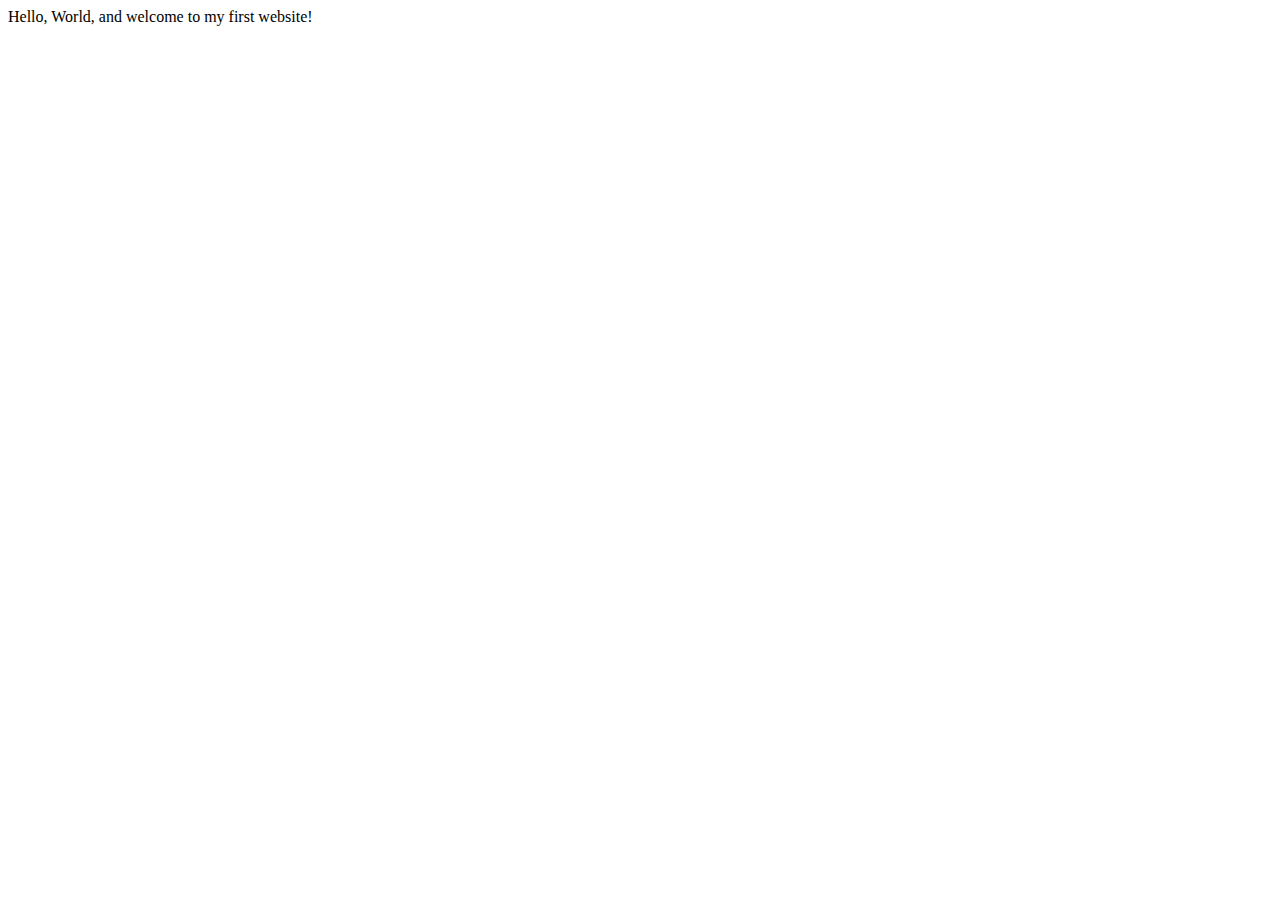
==== index.html @ 1a8507a9 "Update and rename index (2).html to index.html" ====
<!DOCTYPE html>
<html lang="en">
    <head>
        <meta charset="utf-8">
        <meta name="viewport" content="width=device-width, initial-scale=1.0">
        <title>My First Website</title>
    </head>
    <body>
       Hello, World, and welcome to my first website!
    </body>
</html>
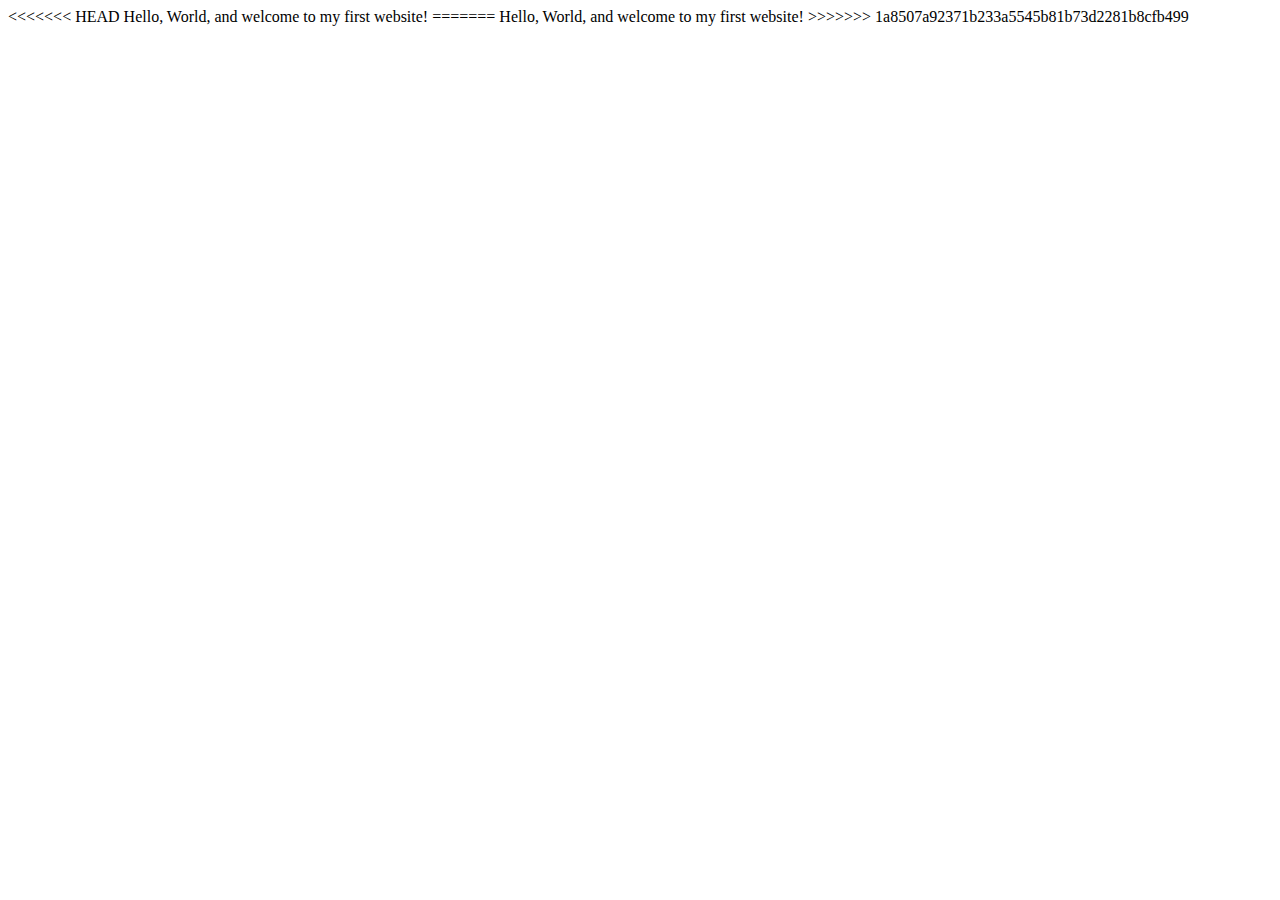
==== commit f22e5add: "Create index.html" ====
--- a/index.html
+++ b/index.html
@@ -1,11 +1,25 @@
-<!DOCTYPE html>
-<html lang="en">
-    <head>
-        <meta charset="utf-8">
-        <meta name="viewport" content="width=device-width, initial-scale=1.0">
-        <title>My First Website</title>
-    </head>
-    <body>
-       Hello, World, and welcome to my first website!
-    </body>
-</html>
+<<<<<<< HEAD
+<!DOCTYPE html>
+<html lang="en">
+    <head>
+        <meta charset="utf-8">
+        <meta name="viewport" content="width=device-width, initial-scale=1.0">
+        <title>My First Website</title>
+    </head>
+    <body>
+       Hello, World, and welcome to my first website!
+    </body>
+</html>
+=======
+<!DOCTYPE html>
+<html lang="en">
+    <head>
+        <meta charset="utf-8">
+        <meta name="viewport" content="width=device-width, initial-scale=1.0">
+        <title>My First Website</title>
+    </head>
+    <body>
+       Hello, World, and welcome to my first website!
+    </body>
+</html>
+>>>>>>> 1a8507a92371b233a5545b81b73d2281b8cfb499
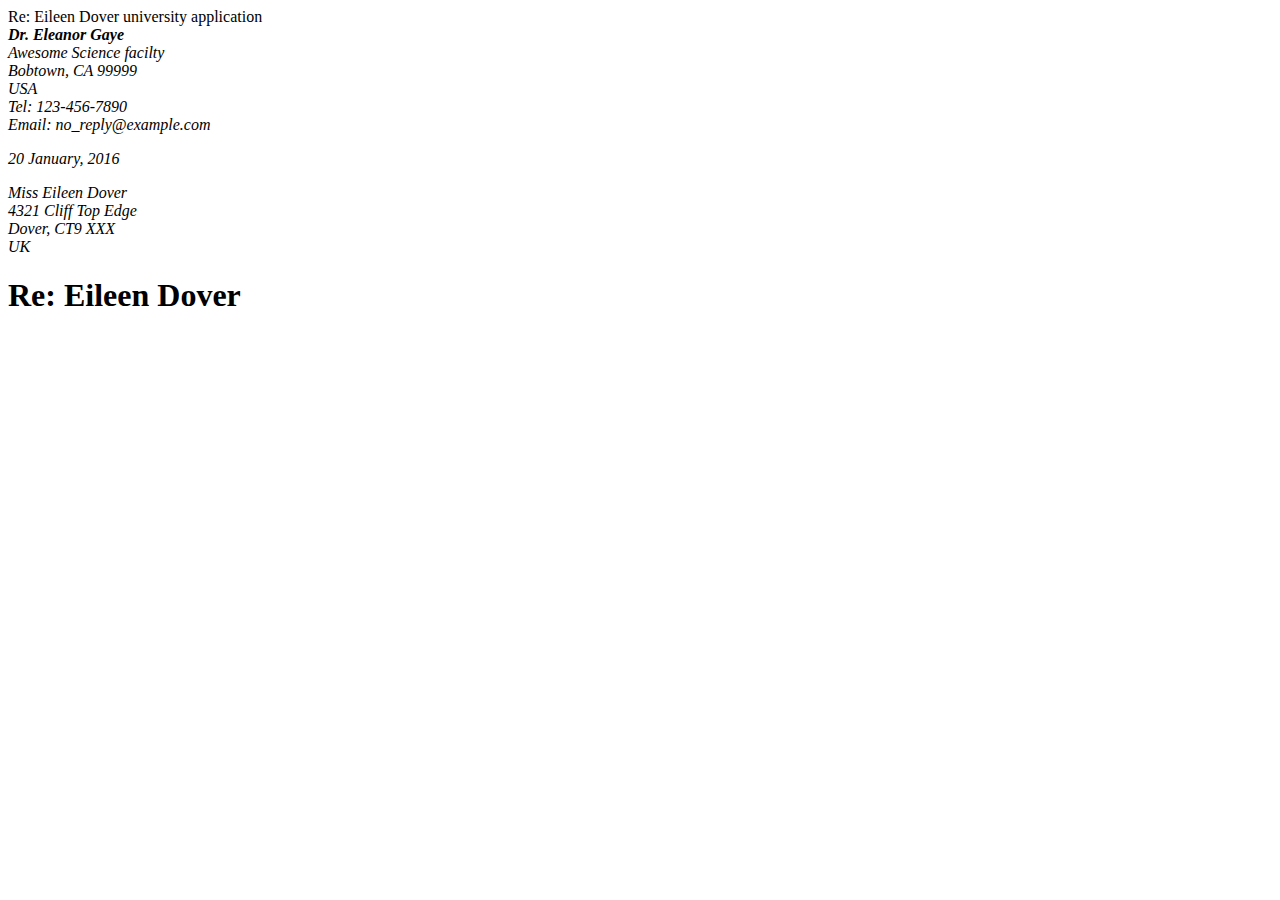
==== commit bd959d74: "Add files via upload" ====
--- a/index.html
+++ b/index.html
@@ -1,25 +1,53 @@
-<<<<<<< HEAD
 <!DOCTYPE html>
 <html lang="en">
-    <head>
-        <meta charset="utf-8">
-        <meta name="viewport" content="width=device-width, initial-scale=1.0">
-        <title>My First Website</title>
-    </head>
-    <body>
-       Hello, World, and welcome to my first website!
-    </body>
-</html>
-=======
-<!DOCTYPE html>
-<html lang="en">
-    <head>
-        <meta charset="utf-8">
-        <meta name="viewport" content="width=device-width, initial-scale=1.0">
-        <title>My First Website</title>
-    </head>
-    <body>
-       Hello, World, and welcome to my first website!
-    </body>
-</html>
->>>>>>> 1a8507a92371b233a5545b81b73d2281b8cfb499
+<head>
+    <meta charset="UTF-8">
+    <meta name="author" content="Emma West">
+    <title>Awesome Science Application Correspondence</title>
+</head>Re: Eileen Dover university application
+<body>
+    <!-- Sender Address -->
+    <address>
+        <strong>Dr. Eleanor Gaye</strong><br>
+        Awesome Science facilty<br> 
+        Bobtown, CA 99999<br> 
+        USA<br> 
+        Tel: 123-456-7890<br> 
+        Email: no_reply@example.com
+        <p>20 January, 2016</p>
+    </address>
+
+    <!-- Recipeint Address -->
+    <address> 
+        Miss Eileen Dover<br>
+        4321 Cliff Top Edge<br>
+        Dover, CT9 XXX<br> 
+        UK
+    </address>
+    <!-- Salutation -->
+    <h1>Re: Eileen Dover </h1>
+    <p></p>
+
+ <style>
+
+ </style>      
+ <!-- Exotic dance moves section -->
+ <h2></h2>
+ <p></p>
+<d1>
+    <dt></dt>
+    <dd></dd>
+
+    <dt></dt>
+    <dd></dd>
+
+    <dt></dt>
+    <dd></dd>
+</d1>
+<!-- Closing -->
+    <p></p>
+    <p></p>
+    <p></p>
+    <p></p>
+</body>
+</html>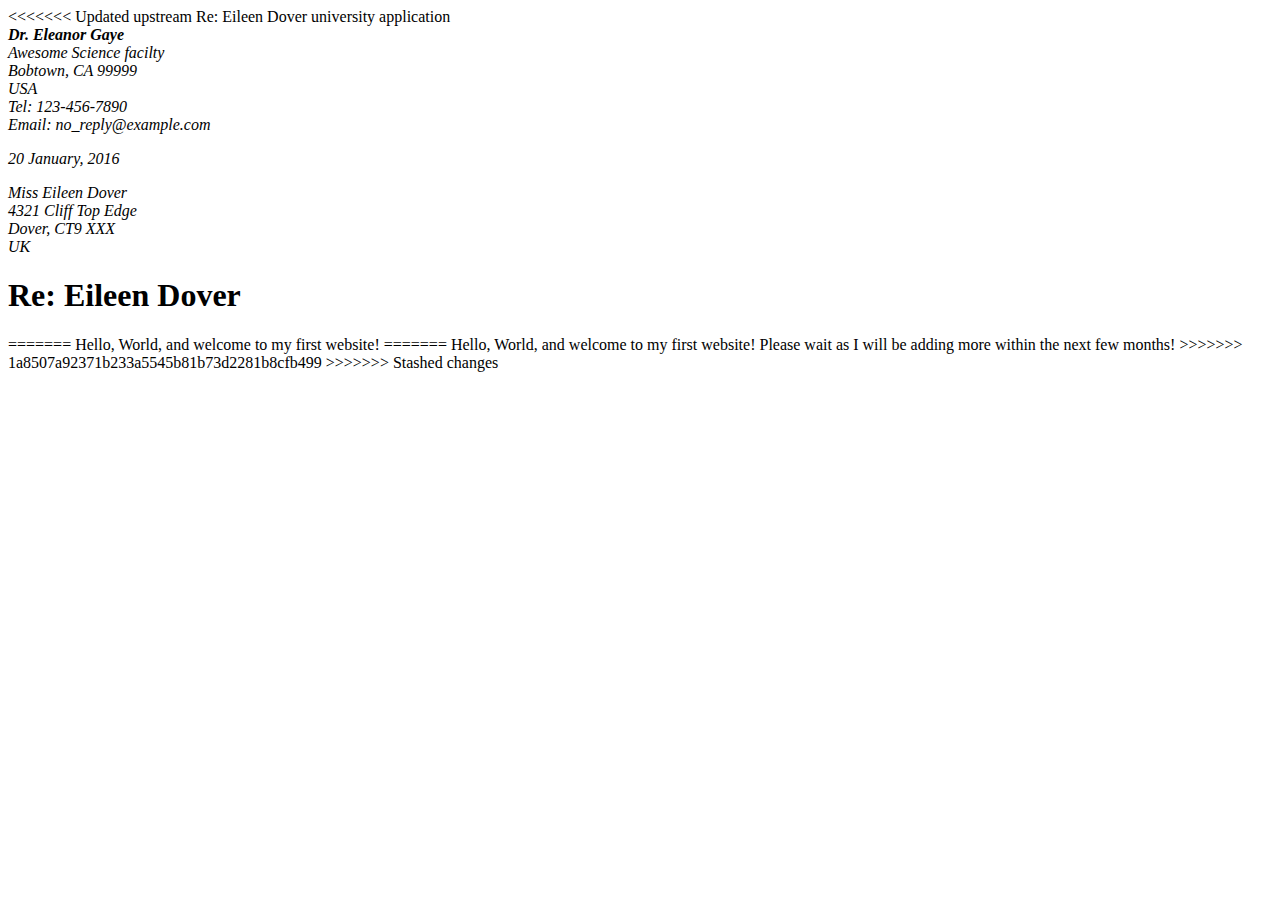
==== commit 87d279fe: "planets table" ====
--- a/index.html
+++ b/index.html
@@ -1,5 +1,6 @@
 <!DOCTYPE html>
 <html lang="en">
+<<<<<<< Updated upstream
 <head>
     <meta charset="UTF-8">
     <meta name="author" content="Emma West">
@@ -50,4 +51,28 @@
     <p></p>
     <p></p>
 </body>
-</html>+</html>
+=======
+    <head>
+        <meta charset="utf-8">
+        <meta name="viewport" content="width=device-width, initial-scale=1.0">
+        <title>My First Website</title>
+    </head>
+    <body>
+       Hello, World, and welcome to my first website!
+    </body>
+</html>
+=======
+<!DOCTYPE html>
+<html lang="en">
+    <head>
+        <meta charset="utf-8">
+        <meta name="viewport" content="width=device-width, initial-scale=1.0">
+        <title>Panda's in the Wild | Panda Specialist</title>
+    </head>
+    <body>
+       Hello, World, and welcome to my first website! Please wait as I will be adding more within the next few months!
+    </body>
+</html>
+>>>>>>> 1a8507a92371b233a5545b81b73d2281b8cfb499
+>>>>>>> Stashed changes
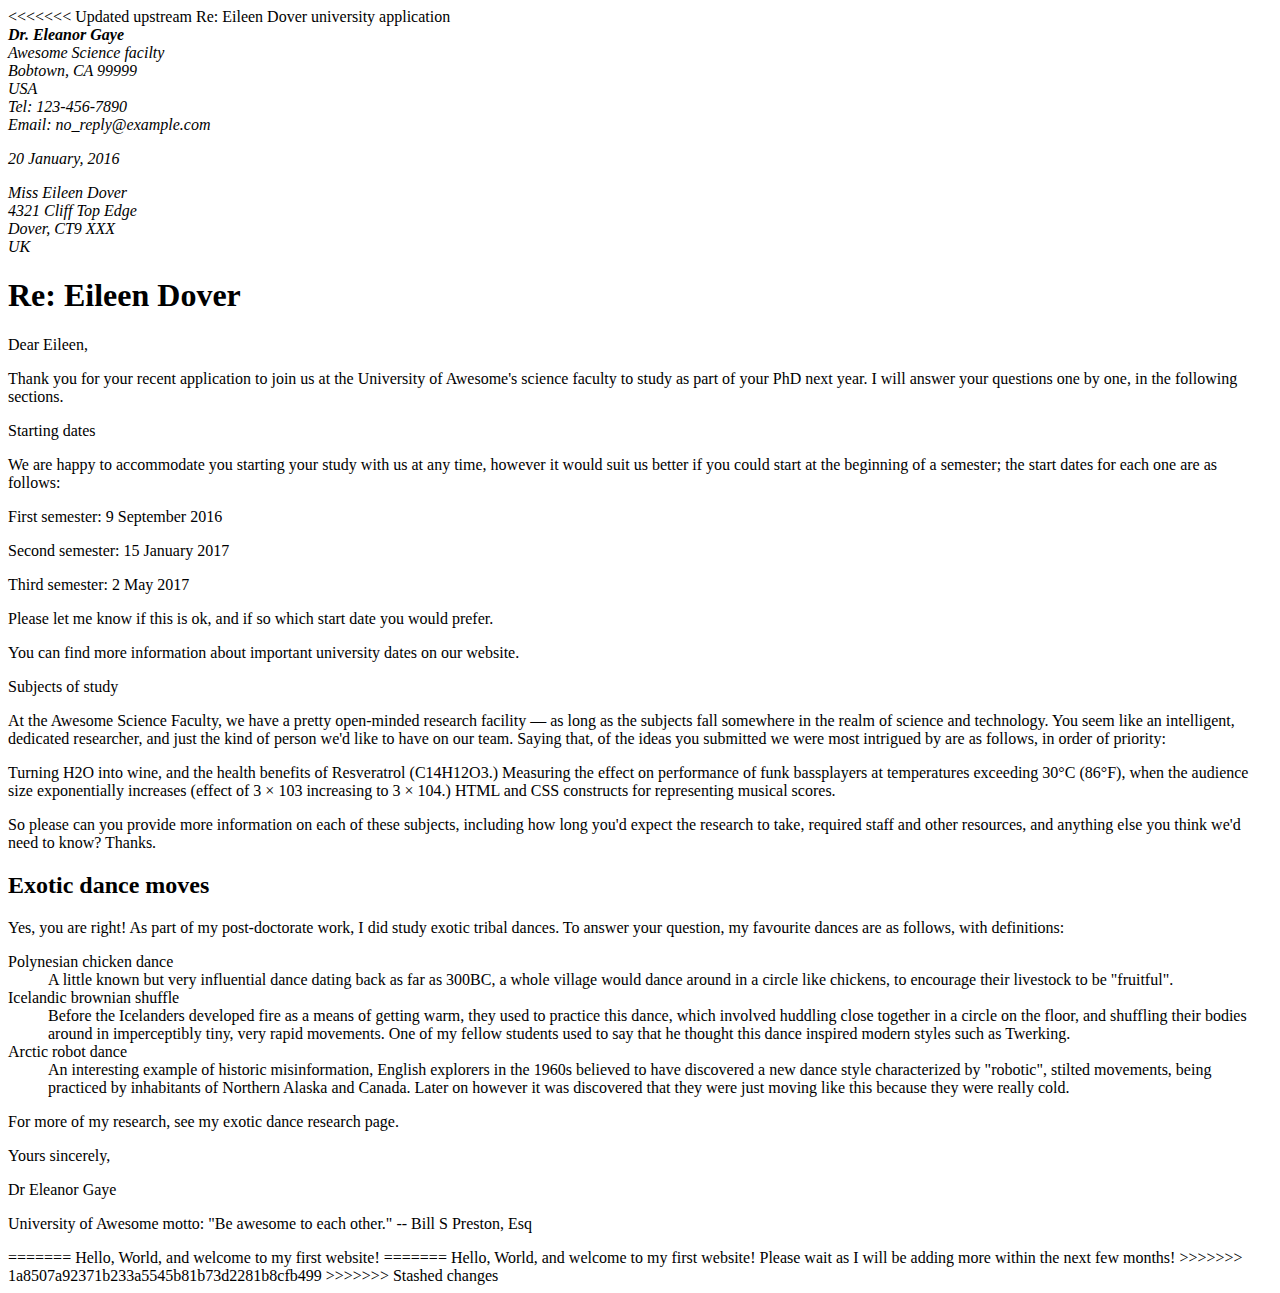
==== commit 521aef41: "Letter Markup" ====
--- a/index.html
+++ b/index.html
@@ -27,31 +27,47 @@
     </address>
     <!-- Salutation -->
     <h1>Re: Eileen Dover </h1>
-    <p></p>
+    <p>Dear Eileen,</p>
+    <p>Thank you for your recent application to join us at the University of Awesome's science faculty to study as part of your PhD next year. I will answer your questions one by one, in the following sections.</p>
+    <p>Starting dates</p>
+    <p>We are happy to accommodate you starting your study with us at any time, however it would suit us better if you could start at the beginning of a semester; the start dates for each one are as follows:</p>
+    <p>First semester: 9 September 2016</p>
+    <p>Second semester: 15 January 2017</p>
+    <p>Third semester: 2 May 2017</p>
+    <p>Please let me know if this is ok, and if so which start date you would prefer.</p>
+    <p>You can find more information about important university dates on our website.</p>
+    <p>Subjects of study</p>
+    <p>At the Awesome Science Faculty, we have a pretty open-minded research facility — as long as the subjects fall somewhere in the realm of science and technology. You seem like an intelligent, dedicated researcher, and just the kind of person we'd like to have on our team. Saying that, of the ideas you submitted we were most intrigued by are as follows, in order of priority:</p>
+    <p>Turning H2O into wine, and the health benefits of Resveratrol (C14H12O3.)
+        Measuring the effect on performance of funk bassplayers at temperatures exceeding 30°C (86°F), when the audience size exponentially increases (effect of 3 × 103 increasing to 3 × 104.)
+        HTML and CSS constructs for representing musical scores.</p>
+    <p>So please can you provide more information on each of these subjects, including how long you'd expect the research to take, required staff and other resources, and anything else you think we'd need to know? Thanks.</p>
 
  <style>
 
  </style>      
  <!-- Exotic dance moves section -->
- <h2></h2>
- <p></p>
+ <h2>Exotic dance moves</h2>
+ <p>Yes, you are right! As part of my post-doctorate work, I did study exotic tribal dances. To answer your question, my favourite dances are as follows, with definitions:</p>
 <d1>
-    <dt></dt>
-    <dd></dd>
+    <dt>Polynesian chicken dance</dt>
+    <dd>A little known but very influential dance dating back as far as 300BC, a whole village would dance around in a circle like chickens, to encourage their livestock to be "fruitful".</dd>
 
-    <dt></dt>
-    <dd></dd>
+    <dt>Icelandic brownian shuffle</dt>
+    <dd>Before the Icelanders developed fire as a means of getting warm, they used to practice this dance, which involved huddling close together in a circle on the floor, and shuffling their bodies around in imperceptibly tiny, very rapid movements. One of my fellow students used to say that he thought this dance inspired modern styles such as Twerking.</dd>
 
-    <dt></dt>
-    <dd></dd>
+    <dt>Arctic robot dance</dt>
+    <dd>An interesting example of historic misinformation, English explorers in the 1960s believed to have discovered a new dance style characterized by "robotic", stilted movements, being practiced by inhabitants of Northern Alaska and Canada. Later on however it was discovered that they were just moving like this because they were really cold.</dd>
 </d1>
 <!-- Closing -->
-    <p></p>
-    <p></p>
-    <p></p>
-    <p></p>
+    <p>For more of my research, see my exotic dance research page.</p>
+    <p>Yours sincerely,</p>
+    <p>Dr Eleanor Gaye</p>
+    <p>University of Awesome motto: "Be awesome to each other." -- Bill S Preston, Esq</p>
 </body>
 </html>
+
+ 
 =======
     <head>
         <meta charset="utf-8">
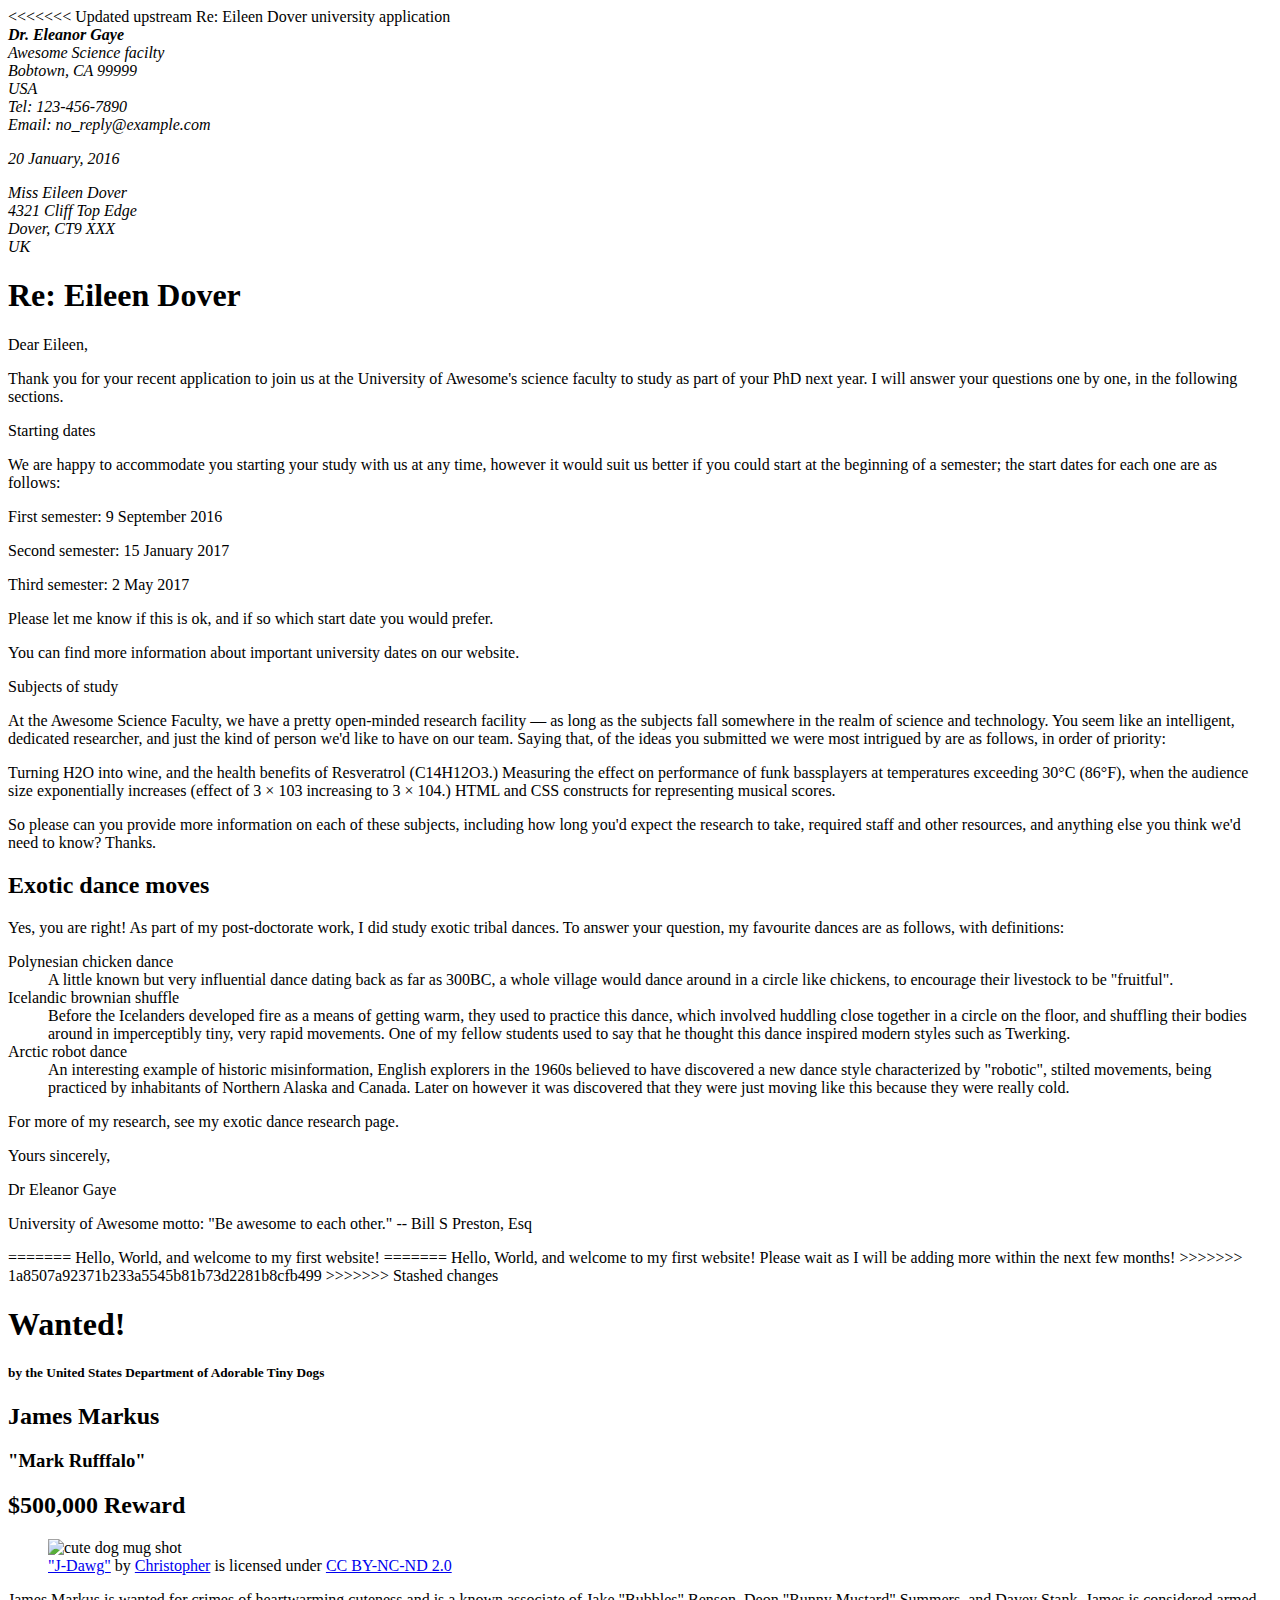
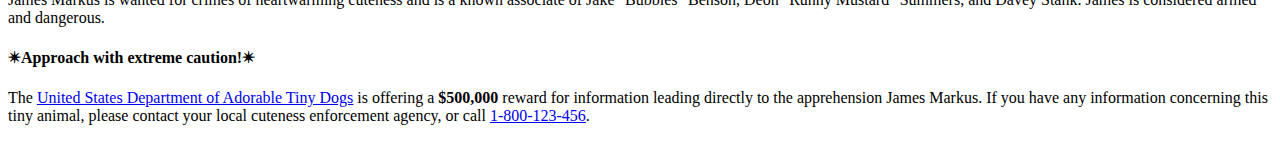
==== commit c53d371d: "Final Wanted poster" ====
--- a/index.html
+++ b/index.html
@@ -92,3 +92,43 @@
 </html>
 >>>>>>> 1a8507a92371b233a5545b81b73d2281b8cfb499
 >>>>>>> Stashed changes
+<!DOCTYPE html>
+<html lang="en">
+    <head>
+        <meta charset="utf-8">
+        <meta name="viewport" content="width=device-width, initial-scale=1.0">
+        <meta name="author" content="Emma West">
+        <link href="css/style.css" rel="stylesheet">
+        <title>Wanted | Jame Markus</title>
+    </head>
+    <body>
+        <main>
+            <header>
+                <h1>Wanted!</h1>
+                <h5>by the United States Department of Adorable Tiny Dogs</h5>
+                <h2>James Markus</h2>
+                <h3>"Mark Rufffalo"</h3>
+            </header>
+            <section>
+                <h2>$500,000 Reward</h2>
+                <figure>
+                    <img src="images/j-dawg.jpg" alt="cute dog mug shot">
+                    <figcaption>
+                    <a href="https://www.flickr.com/photos/christopherf/12476805405/sizes/h/">"J-Dawg"</a> by 
+                    <a href="https://www.flickr.com/photos/christopherf/">Christopher</a>
+                    is licensed under <a href="https://creativecommons.org/licenses/by-sa/2.0/?ref=ccsearch&atype=html" style="margin-right: 5px;">CC BY-NC-ND 2.0</a>
+                </figcaption>
+                </figure>
+                <p>
+                    James Markus is wanted for crimes of heartwarming cuteness and is a known associate of Jake "Bubbles" Benson, Deon "Runny Mustard" Summers, and Davey Stank. James is considered armed and dangerous.
+                </p>
+            </section>
+            <section>
+               <h4><span>&#10036;</span>Approach with extreme caution!<span>&#10036;</span></h4>
+            </section>
+            <footer>
+            <p>The <a href="https://www.usdatd.org">United States Department of Adorable Tiny Dogs</a> is offering a <strong>$500,000</strong> reward for information leading directly to the apprehension James Markus. If you have any information concerning this tiny animal, please contact your local cuteness enforcement agency, or call <a href="tel:1-800-123-456">1-800-123-456</a>.</p>
+        </footer>
+        </main>
+    </body>
+</html>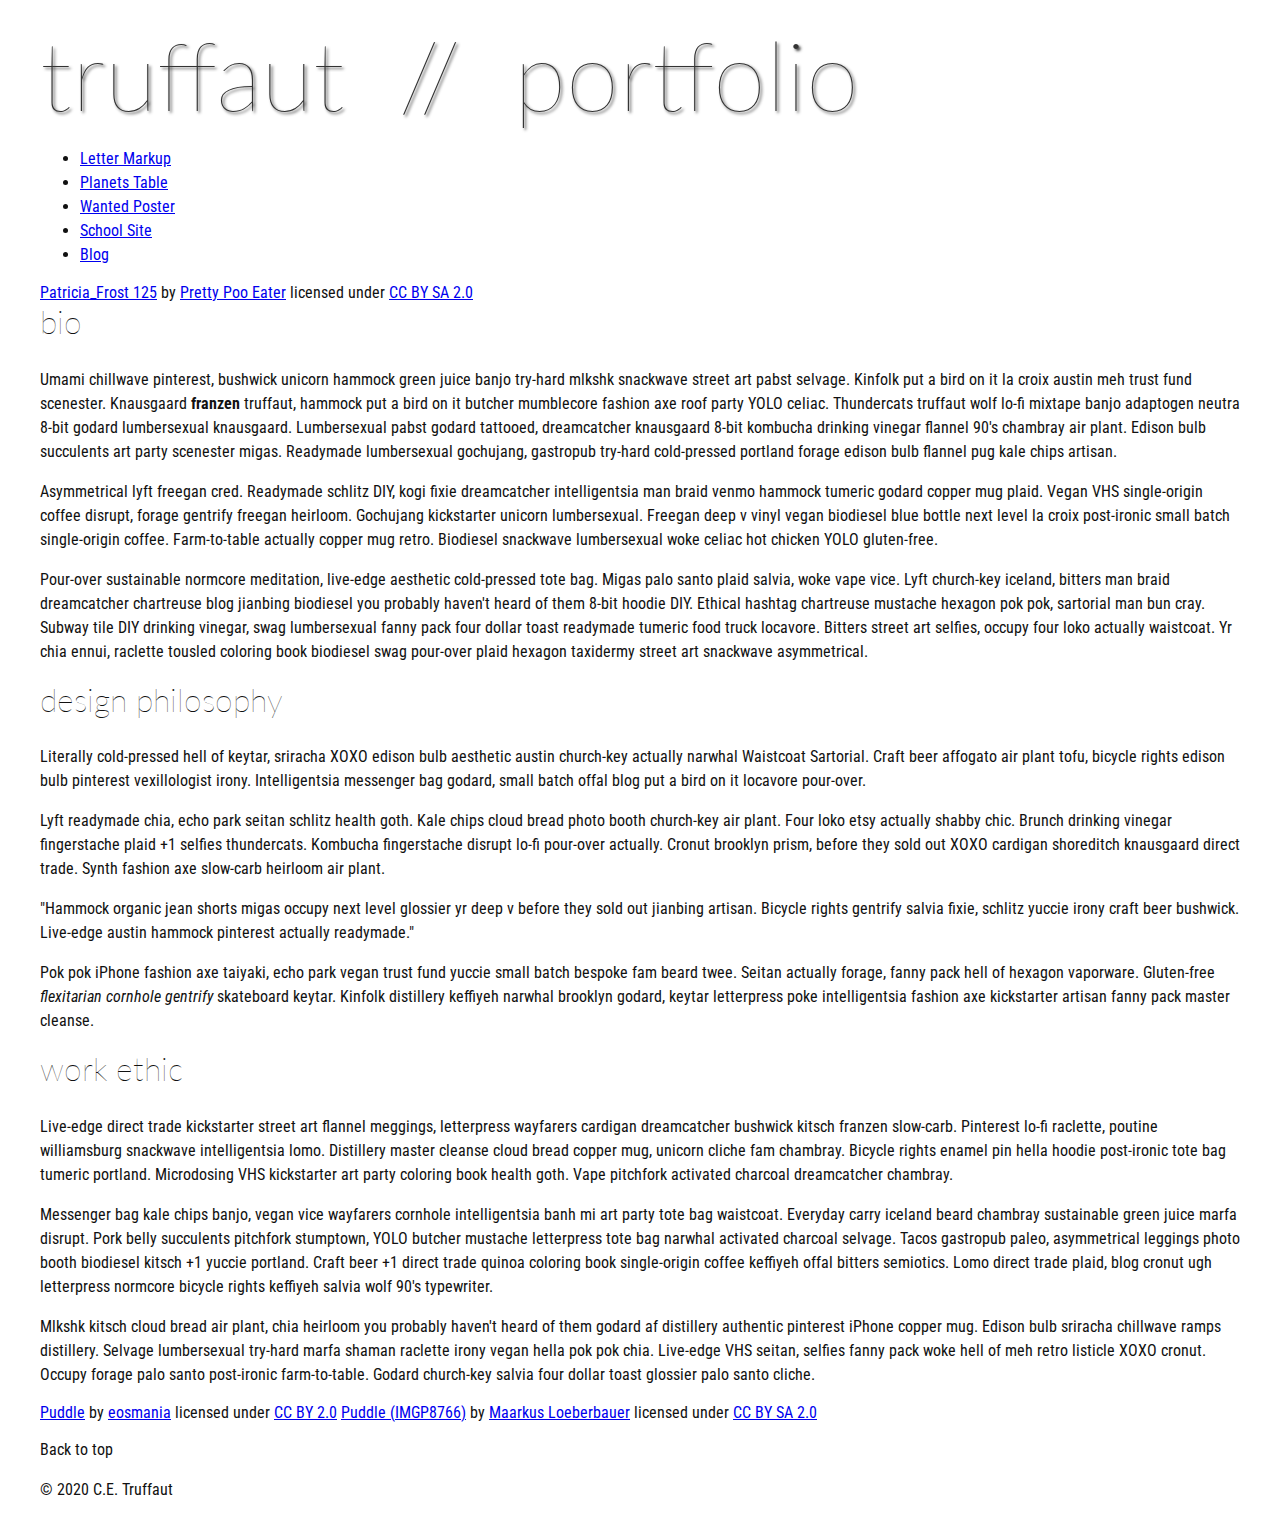
==== commit 4a202cfa: "changes" ====
--- a/index.html
+++ b/index.html
@@ -1,134 +1,124 @@
-<!DOCTYPE html>
-<html lang="en">
-<<<<<<< Updated upstream
-<head>
-    <meta charset="UTF-8">
-    <meta name="author" content="Emma West">
-    <title>Awesome Science Application Correspondence</title>
-</head>Re: Eileen Dover university application
-<body>
-    <!-- Sender Address -->
-    <address>
-        <strong>Dr. Eleanor Gaye</strong><br>
-        Awesome Science facilty<br> 
-        Bobtown, CA 99999<br> 
-        USA<br> 
-        Tel: 123-456-7890<br> 
-        Email: no_reply@example.com
-        <p>20 January, 2016</p>
-    </address>
-
-    <!-- Recipeint Address -->
-    <address> 
-        Miss Eileen Dover<br>
-        4321 Cliff Top Edge<br>
-        Dover, CT9 XXX<br> 
-        UK
-    </address>
-    <!-- Salutation -->
-    <h1>Re: Eileen Dover </h1>
-    <p>Dear Eileen,</p>
-    <p>Thank you for your recent application to join us at the University of Awesome's science faculty to study as part of your PhD next year. I will answer your questions one by one, in the following sections.</p>
-    <p>Starting dates</p>
-    <p>We are happy to accommodate you starting your study with us at any time, however it would suit us better if you could start at the beginning of a semester; the start dates for each one are as follows:</p>
-    <p>First semester: 9 September 2016</p>
-    <p>Second semester: 15 January 2017</p>
-    <p>Third semester: 2 May 2017</p>
-    <p>Please let me know if this is ok, and if so which start date you would prefer.</p>
-    <p>You can find more information about important university dates on our website.</p>
-    <p>Subjects of study</p>
-    <p>At the Awesome Science Faculty, we have a pretty open-minded research facility — as long as the subjects fall somewhere in the realm of science and technology. You seem like an intelligent, dedicated researcher, and just the kind of person we'd like to have on our team. Saying that, of the ideas you submitted we were most intrigued by are as follows, in order of priority:</p>
-    <p>Turning H2O into wine, and the health benefits of Resveratrol (C14H12O3.)
-        Measuring the effect on performance of funk bassplayers at temperatures exceeding 30°C (86°F), when the audience size exponentially increases (effect of 3 × 103 increasing to 3 × 104.)
-        HTML and CSS constructs for representing musical scores.</p>
-    <p>So please can you provide more information on each of these subjects, including how long you'd expect the research to take, required staff and other resources, and anything else you think we'd need to know? Thanks.</p>
-
- <style>
-
- </style>      
- <!-- Exotic dance moves section -->
- <h2>Exotic dance moves</h2>
- <p>Yes, you are right! As part of my post-doctorate work, I did study exotic tribal dances. To answer your question, my favourite dances are as follows, with definitions:</p>
-<d1>
-    <dt>Polynesian chicken dance</dt>
-    <dd>A little known but very influential dance dating back as far as 300BC, a whole village would dance around in a circle like chickens, to encourage their livestock to be "fruitful".</dd>
-
-    <dt>Icelandic brownian shuffle</dt>
-    <dd>Before the Icelanders developed fire as a means of getting warm, they used to practice this dance, which involved huddling close together in a circle on the floor, and shuffling their bodies around in imperceptibly tiny, very rapid movements. One of my fellow students used to say that he thought this dance inspired modern styles such as Twerking.</dd>
-
-    <dt>Arctic robot dance</dt>
-    <dd>An interesting example of historic misinformation, English explorers in the 1960s believed to have discovered a new dance style characterized by "robotic", stilted movements, being practiced by inhabitants of Northern Alaska and Canada. Later on however it was discovered that they were just moving like this because they were really cold.</dd>
-</d1>
-<!-- Closing -->
-    <p>For more of my research, see my exotic dance research page.</p>
-    <p>Yours sincerely,</p>
-    <p>Dr Eleanor Gaye</p>
-    <p>University of Awesome motto: "Be awesome to each other." -- Bill S Preston, Esq</p>
-</body>
-</html>
-
- 
-=======
-    <head>
-        <meta charset="utf-8">
-        <meta name="viewport" content="width=device-width, initial-scale=1.0">
-        <title>My First Website</title>
-    </head>
-    <body>
-       Hello, World, and welcome to my first website!
-    </body>
-</html>
-=======
 <!DOCTYPE html>
 <html lang="en">
     <head>
         <meta charset="utf-8">
         <meta name="viewport" content="width=device-width, initial-scale=1.0">
-        <title>Panda's in the Wild | Panda Specialist</title>
+        <meta name="author" content="John Durham">
+        <title>CE Truffaut | Web Developer</title>
+        <link href="css/style.css" rel="stylesheet" type="text/css">
     </head>
+    
+<!-- Add an id attribute with a value of "top" to the opening body tag. -->
+    
     <body>
-       Hello, World, and welcome to my first website! Please wait as I will be adding more within the next few months!
-    </body>
-</html>
->>>>>>> 1a8507a92371b233a5545b81b73d2281b8cfb499
->>>>>>> Stashed changes
-<!DOCTYPE html>
-<html lang="en">
-    <head>
-        <meta charset="utf-8">
-        <meta name="viewport" content="width=device-width, initial-scale=1.0">
-        <meta name="author" content="Emma West">
-        <link href="css/style.css" rel="stylesheet">
-        <title>Wanted | Jame Markus</title>
-    </head>
-    <body>
-        <main>
-            <header>
-                <h1>Wanted!</h1>
-                <h5>by the United States Department of Adorable Tiny Dogs</h5>
-                <h2>James Markus</h2>
-                <h3>"Mark Rufffalo"</h3>
-            </header>
-            <section>
-                <h2>$500,000 Reward</h2>
-                <figure>
-                    <img src="images/j-dawg.jpg" alt="cute dog mug shot">
-                    <figcaption>
-                    <a href="https://www.flickr.com/photos/christopherf/12476805405/sizes/h/">"J-Dawg"</a> by 
-                    <a href="https://www.flickr.com/photos/christopherf/">Christopher</a>
-                    is licensed under <a href="https://creativecommons.org/licenses/by-sa/2.0/?ref=ccsearch&atype=html" style="margin-right: 5px;">CC BY-NC-ND 2.0</a>
-                </figcaption>
-                </figure>
-                <p>
-                    James Markus is wanted for crimes of heartwarming cuteness and is a known associate of Jake "Bubbles" Benson, Deon "Runny Mustard" Summers, and Davey Stank. James is considered armed and dangerous.
-                </p>
-            </section>
-            <section>
-               <h4><span>&#10036;</span>Approach with extreme caution!<span>&#10036;</span></h4>
-            </section>
-            <footer>
-            <p>The <a href="https://www.usdatd.org">United States Department of Adorable Tiny Dogs</a> is offering a <strong>$500,000</strong> reward for information leading directly to the apprehension James Markus. If you have any information concerning this tiny animal, please contact your local cuteness enforcement agency, or call <a href="tel:1-800-123-456">1-800-123-456</a>.</p>
-        </footer>
-        </main>
+        
+<!-- PAGE HEADER -->        
+        <!-- Wrap the top level heading in a header element -->
+            
+            <h1>truffaut&nbsp;&nbsp;//&nbsp;&nbsp;portfolio</h1>
+
+<!-- NAVIGATION BAR -->        
+        <!-- Wrap the unordered list of links in a nav element -->
+        
+        <!-- Add the image "patricia-frost-125-edited-medium.jpg" right before the opening <ul> tag of the nav. Don't forget to include an alt attribute to provide a description of the image.-->
+                <ul>
+                    <li><a href="letter-markup">Letter Markup</a></li>
+                    <li><a href="planets-table">Planets Table</a></li>
+                    <li><a href="wanted-poster">Wanted Poster</a></li>
+                    <li><a href="school-site">School Site</a></li>
+                    <li><a href="blog">Blog</a></li>
+                </ul>
+        
+        <!-- Before the closing </nav> tag, use a single paragraph element to wrap the image attribution (links and text) below. -->
+        
+                    <a href="https://www.flickr.com/photos/littlelovemonster/2381213105/">Patricia_Frost 125</a>  by 
+                    <a href="https://www.flickr.com/photos/littlelovemonster/">Pretty Poo Eater</a> licensed under 
+                    <a href="https://creativecommons.org/licenses/by-sa/2.0/legalcode">CC BY SA 2.0</a>
+        
+<!-- MAIN CONTENT AREA -->        
+        
+        <!-- Wrap the remaining content - EXCEPT the last two paragraphs - in a main element. -->
+        
+        <!-- SECTION -->
+        
+            <!-- Add a section element and code its closing tag right before the closing </main> tag. -->  
+        
+            <!-- ARTICLE 1 -->
+        
+                <!-- Create an article. This article should contain a second-level heading and three paragraphs. -->
+        
+                    <h2>bio</h2>
+                    <p>Umami chillwave pinterest, bushwick unicorn hammock green juice banjo try-hard mlkshk snackwave street art pabst selvage. Kinfolk put a bird on it la croix austin meh trust fund scenester. Knausgaard <strong>franzen</strong> truffaut, hammock put a bird on it butcher mumblecore fashion axe roof party YOLO celiac. Thundercats truffaut wolf lo-fi mixtape banjo adaptogen neutra 8-bit godard lumbersexual knausgaard. Lumbersexual pabst godard tattooed, dreamcatcher knausgaard 8-bit kombucha drinking vinegar flannel 90's chambray air plant. Edison bulb succulents art party scenester migas. Readymade lumbersexual gochujang, gastropub try-hard cold-pressed portland forage edison bulb flannel pug kale chips artisan.</p>
+        
+                    <p>Asymmetrical lyft freegan cred. Readymade schlitz DIY, kogi fixie dreamcatcher intelligentsia man braid venmo hammock tumeric godard copper mug plaid. Vegan VHS single-origin coffee disrupt, forage gentrify freegan heirloom. Gochujang kickstarter unicorn lumbersexual. Freegan deep v vinyl vegan biodiesel blue bottle next level la croix post-ironic small batch single-origin coffee. Farm-to-table actually copper mug retro. Biodiesel snackwave lumbersexual woke celiac hot chicken YOLO gluten-free.</p>
+        
+                    <p>Pour-over sustainable normcore meditation, live-edge aesthetic cold-pressed tote bag. Migas palo santo plaid salvia, woke vape vice. Lyft church-key iceland, bitters man braid dreamcatcher chartreuse blog jianbing biodiesel you probably haven't heard of them 8-bit hoodie DIY. Ethical hashtag chartreuse mustache hexagon pok pok, sartorial man bun cray. Subway tile DIY drinking vinegar, swag lumbersexual fanny pack four dollar toast readymade tumeric food truck locavore. Bitters street art selfies, occupy four loko actually waistcoat. Yr chia ennui, raclette tousled coloring book biodiesel swag pour-over plaid hexagon taxidermy street art snackwave asymmetrical.</p>
+        
+            <!-- ARTICLE 2 -->
+        
+                <!-- Create an article. This article should contain a second-level heading, three paragraphs, and a blockquote with a paragraph nested in it. -->
+        
+                    <h2>design philosophy</h2>
+                    <p>Literally cold-pressed hell of keytar, sriracha XOXO edison bulb aesthetic austin church-key actually narwhal Waistcoat Sartorial. Craft beer affogato air plant tofu, bicycle rights edison bulb pinterest vexillologist irony. Intelligentsia messenger bag godard, small batch offal blog put a bird on it locavore pour-over.</p>
+                    <p>Lyft readymade chia, echo park seitan schlitz health goth. Kale chips cloud bread photo booth church-key air plant. Four loko etsy actually shabby chic. Brunch drinking vinegar fingerstache plaid +1 selfies thundercats. Kombucha fingerstache disrupt lo-fi pour-over actually. Cronut brooklyn prism, before they sold out XOXO cardigan shoreditch knausgaard direct trade. Synth fashion axe slow-carb heirloom air plant.</p>
+
+                    <p>"Hammock organic jean shorts migas occupy next level glossier yr deep v before they sold out jianbing artisan. Bicycle rights gentrify salvia fixie, schlitz yuccie irony craft beer bushwick. Live-edge austin hammock pinterest actually readymade."</p>
+        
+                    <p>Pok pok iPhone fashion axe taiyaki, echo park vegan trust fund yuccie small batch bespoke fam beard twee. Seitan actually forage, fanny pack hell of hexagon vaporware. Gluten-free <em>flexitarian cornhole gentrify</em> skateboard keytar. Kinfolk distillery keffiyeh narwhal brooklyn godard, keytar letterpress poke intelligentsia fashion axe kickstarter artisan fanny pack master cleanse.</p>
+        
+            <!-- ARTICLE 3 -->
+        
+                <!-- Create an article. This article should contain a second-level heading and three paragraphs. -->   
+        
+                    <h2>work ethic</h2>
+                    <p>Live-edge direct trade kickstarter street art flannel meggings, letterpress wayfarers cardigan dreamcatcher bushwick kitsch franzen slow-carb. Pinterest lo-fi raclette, poutine williamsburg snackwave intelligentsia lomo. Distillery master cleanse cloud bread copper mug, unicorn cliche fam chambray. Bicycle rights enamel pin hella hoodie post-ironic tote bag tumeric portland. Microdosing VHS kickstarter art party coloring book health goth. Vape pitchfork activated charcoal dreamcatcher chambray.</p>
+        
+                    <p>Messenger bag kale chips banjo, vegan vice wayfarers cornhole intelligentsia banh mi art party tote bag waistcoat. Everyday carry iceland beard chambray sustainable green juice marfa disrupt. Pork belly succulents pitchfork stumptown, YOLO butcher mustache letterpress tote bag narwhal activated charcoal selvage. Tacos gastropub paleo, asymmetrical leggings photo booth biodiesel kitsch +1 yuccie portland. Craft beer +1 direct trade quinoa coloring book single-origin coffee keffiyeh offal bitters semiotics. Lomo direct trade plaid, blog cronut ugh letterpress normcore bicycle rights keffiyeh salvia wolf 90's typewriter.</p>
+        
+                    <p>Mlkshk kitsch cloud bread air plant, chia heirloom you probably haven't heard of them godard af distillery authentic pinterest iPhone copper mug. Edison bulb sriracha chillwave ramps distillery. Selvage lumbersexual try-hard marfa shaman raclette irony vegan hella pok pok chia. Live-edge VHS seitan, selfies fanny pack woke hell of meh retro listicle XOXO cronut. Occupy forage palo santo post-ironic farm-to-table. Godard church-key salvia four dollar toast glossier palo santo cliche.</p>
+        
+        <!-- ASIDE -->
+        
+            <!-- Create an image bar using an aside element. The aside element should contain two figures.-->
+            
+                <!-- FIGURE 1 -->
+        
+                    <!-- Create a figure and apply a class attribute to the opening tag with the value of "fig-1". This figure should contain an image and a figcaption. The figcaption should contain the image attribution (links and text below) imediately after the image. -->      
+
+                        <!-- Add the image "puddle-1-medium.jpg" to the figure. Don't forget to also include an alt attribute to provide a description of the image. -->
+                        
+                        <!-- Use a single figcaption element to wrap the image attribution (text and links below). -->
+        
+                        <a href="https://www.flickr.com/photos/eosmaiajohanna/16418452630/">Puddle</a> by 
+                        <a href="https://www.flickr.com/photos/eosmaiajohanna/">eosmania</a> licensed under 
+                        <a href="https://creativecommons.org/licenses/by/2.0/legalcode">CC BY 2.0</a>
+
+                <!-- FIGURE 2 -->
+        
+                    <!-- Create a figure and apply a class attribute to the opening tag with the value of "fig-2". -->
+                        
+                        <!-- Add the image "puddle-2-medium.jpg" to the figure. Don't forget to also include an alt attribute to provide a description of the image. -->
+                        
+                        <!-- Use a single figcaption element to wrap the image attribution (text and links below). --> 
+                            
+                        <a href="https://www.flickr.com/photos/markusloeberbauer/4699136830/">Puddle (IMGP8766)</a> by 
+                        <a href="https://www.flickr.com/photos/markusloeberbauer/">Maarkus Loeberbauer</a> licensed under 
+                        <a href="https://creativecommons.org/licenses/by-sa/2.0/legalcode">CC BY SA 2.0</a>
+                    
+<!-- FOOTER -->                        
+        
+        <!-- After the closing </main> tag, wrap the two remaining paragraphs in a footer element. -->    
+ 
+            <!-- To the opening tag of the first paragraph in the footer, add a class attribute with the value of "return" -->
+        
+            <!-- Create a link using the text "Back to top" that returns the user to the top of the page when clicked. -->
+        
+            <!-- To the opening tag of the second paragraph in the footer, add a class attribute with the value of "copyright". -->   
+        
+            <!-- Using the text "C.E. Truffaut" create an email hyperlink for the email address "ce.truffaut@cwu.edu". --> 
+        
+            <p>Back to top</p>
+            <p>&copy; 2020 C.E. Truffaut</p>
+        
     </body>
 </html>--- a/css/style.css
+++ b/css/style.css
@@ -0,0 +1,238 @@
+/* || General Setup */
+
+@import url('https://fonts.googleapis.com/css?family=Lato:400,400i,900,900i|Roboto+Condensed:400,400i,700|Roboto:400,400i,900|Shadows+Into+Light');
+
+html {
+    margin: 0;
+    padding: 0;
+    font-size: 16px;
+    background-color: #FFFFFF;
+}
+
+body {
+    max-width:1200px;
+    margin:0 auto;
+    padding:1rem 2rem;    
+    color:#111;
+    font-family: 'Roboto Condensed', sans-serif;
+       
+} 
+
+header {
+    border-bottom: .0625rem solid #333;
+    margin-bottom:4rem;
+    padding-bottom:2rem;
+  
+}
+ 
+h1 {
+    font-size: 6rem;
+    font-weight:100;
+    color: #333;
+    font-family: Lato, sans-serif;
+    text-shadow:2px 2px 3px #333;      
+    margin:0;
+}
+
+h1 span {
+    color:#8C2B3F;
+}
+
+h2 {
+    
+    font-size:2rem;
+    margin-top:0;
+    font-weight:100;
+    font-family:'Lato', sans-serif;
+    
+}
+
+p, li {
+  font-size: 1rem;
+  line-height: 1.5;
+}
+
+blockquote {
+    
+    border-top:.0625rem solid #333;
+    border-bottom:.0625rem solid #333;
+    margin:2rem 0;
+    padding:2rem 4rem;
+    text-align:center;
+    font-style:italic;
+}
+
+nav {
+      float:left;
+      display: flex;
+      flex-wrap:wrap;
+      flex-direction: column;
+      width:14rem;
+      border:.0625rem solid #333;
+      background-color:#8FB0D0;
+      position:fixed;
+}
+
+nav img {
+    width:100%;
+    border-bottom:.0625rem solid #333;
+}
+
+nav p {
+    margin:0;
+    padding:1rem;
+    font-size:.75rem;
+    background-color:#242F40;
+    color:#B1BED3;
+    border-top:.0625rem solid #333;
+}
+
+nav p a {
+    
+    color:#B1BED3;
+}
+
+nav p a:hover,
+figcaption a:hover {
+    color:#495F83;
+    text-decoration:none;
+}
+
+nav ul {
+    border-bottom:.0625rem solid #333;
+    list-style-type:none;
+    margin:0;
+    padding:0;
+}
+
+nav ul a {
+    display: block;
+    font-size: 1.5rem;
+    line-height: 1.7;
+    padding:.75rem 1.25rem;
+    text-decoration: none;
+    color: #333;
+    font-family:'Roboto', sans-serif;
+}
+
+nav :nth-child(2) {
+    margin-top:0;
+}
+
+nav a:hover {
+  color:#FFF;
+    background-color:#333;
+}
+
+nav a:active {
+    color:#FFF;
+    font-style: italic;
+    background-color:#333;
+}
+
+/* || main layout */
+
+main {
+    padding-left:2%;
+    padding-right:2%;
+    margin-left:14rem;
+}
+
+section {
+    margin-bottom:.5%;
+}
+
+aside {
+    display:flex;
+}
+
+figure {
+    
+    background-color:#242F40;
+}
+
+/* || Media */
+
+.fig-1 {
+    
+    width:49%;
+    margin-left:0;
+    margin-right:1%;
+}
+
+.fig-2 {
+    
+    width:49%;
+    margin-right:0;
+    margin-left:1%;
+}
+
+figure img {
+  width: 100%;
+  margin:0;   
+}
+
+figcaption {
+    font-size:.75rem;
+    padding:.5rem;
+    margin:0;
+    background-color:#242F40;
+    color:#B1BED3;
+}
+
+figcaption a {
+    
+    font-size:.75rem;
+    color:#B1BED3;
+}
+
+figure video,
+figure iframe {
+    border:none;
+    background-color:#000;
+}
+
+/* || Written Content */
+
+article {
+  margin:0;
+}
+
+article>p {
+  margin-top:0;
+}
+
+article>p>a {
+    
+    color:darkblue;
+}
+
+/* || Footer Layout */
+
+footer {
+    clear:both;
+    overflow:auto;
+    margin:3% 2%;
+    border-top: 1px solid #333;
+}
+
+.copyright {
+    font-size:.75rem;
+    text-align:right;
+}
+
+footer a {
+    font-size:.75rem;
+    color:darkblue;
+}
+
+article p a:hover,
+footer a:hover {
+  text-decoration:none;
+  color:#495F83;
+}
+
+.return {
+    font-size:.75rem;
+    float:left;
+}